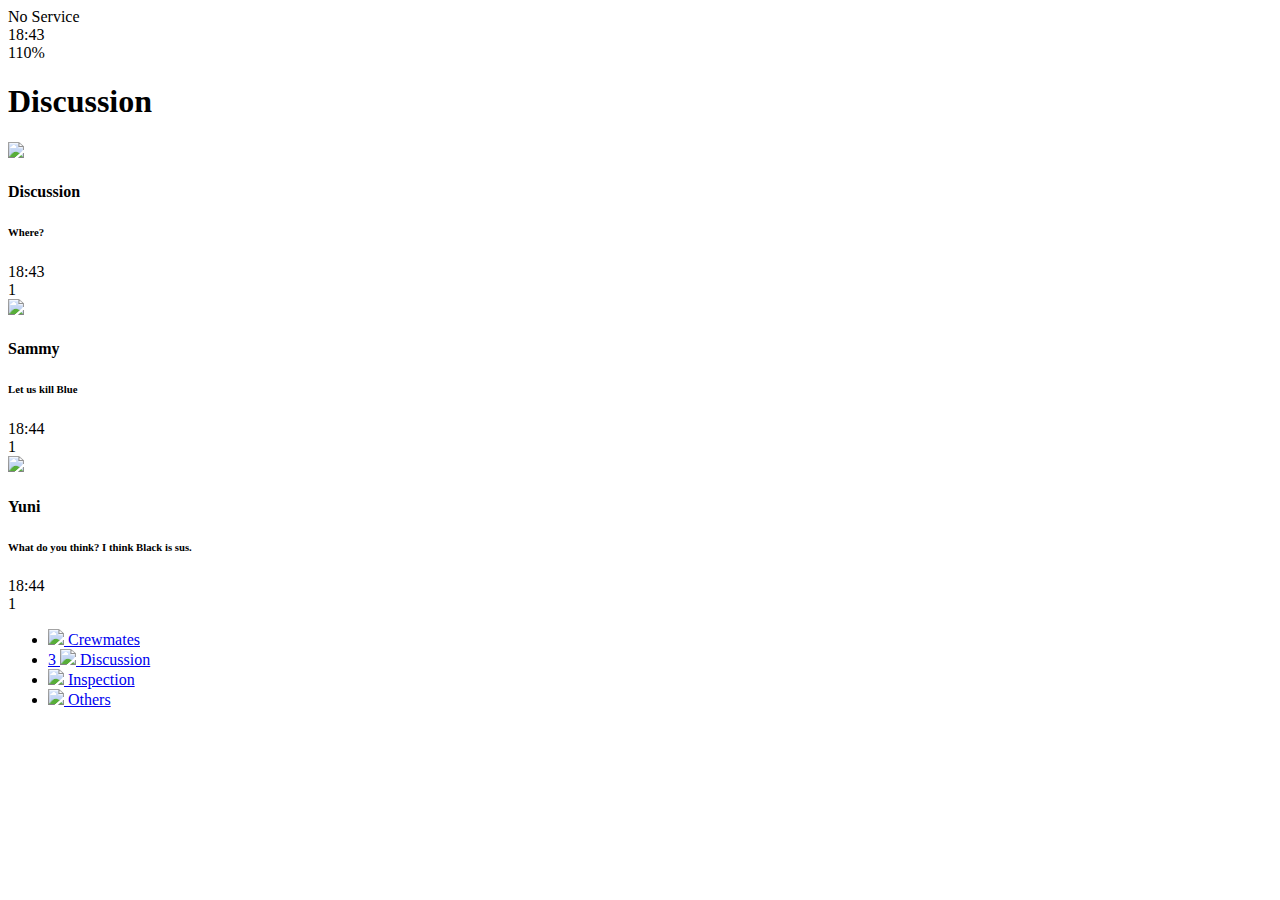
==== chats.html @ 9b213d43 "arrangement" ====
<!DOCTYPE html>
<html lang="en">

<head>
    <meta charset="UTF-8">
    <meta name="viewport" content="width=device-width, initial-scale=1.0">
    <title>Chats</title>
    <link rel="stylesheet" href="css/styles.css">
</head>

<body>
    <div class="status-bar">
        <div class="status-bar__column">
            <span>No Service</span>
            <i class="fas fa-wifi"></i>
            </svg>
        </div>
        <div class="status-bar__column">
            <span>18:43</span>
        </div>
        <div class="status-bar__column">
            <span>110%</span>
            <i class="fas fa-battery-three-quarters fa"></i>
            <i class="fas fa-bolt"></i>
        </div>

    </div>

    <header class="screen-header">
        <h1 class="screen-header__title">Discussion</h1>
        <div class="screen-header__icons">
            <span><i class="fas fa-search fa-lg"></i></span>
            <span><i class="fas fa-bullhorn fa-lg"></i></span>
            <span><i class="fas fa-music fa-lg"></i></span>
            <span><i class="fas fa-cog fa-lg"></i></span>
        </div>
    </header>

    <main class="main-screen">
        <div class="user-component">
            <div class="user-component__col">
                <img src="https://github.com/Hannikim1014/kokoa-clone-2021/blob/master/Among_Us.png?raw=true"
                    class="user-component__avatar user-component__avatar" />
                <div class="user-component__text">
                    <h4 class="user-component__title">Discussion</h4>
                    <h6 class="user-component__subtitle">Where?</h6>
                </div>
            </div>
            <div class="user-component__col">
                <span class="user-component__time">18:43</span>
                <div class="badge">1</div>
            </div>
        </div>
        <div class="user-component">
                <div class="user-component__col">
                    <img src="https://64.media.tumblr.com/1b44abab94cb7f08a699a8fee6887090/76d64ecb33a0e176-b8/s640x960/045795dc2ed4c48769a5bac0bb7d0f4daed95dfd.jpg"
                        class="user-component__avatar user-component__avatar" />
                    <div class="user-component__text">
                    <h4 class="user-component__title" id="red">Sammy</h4>
                    <h6 class="user-component__subtitle">Let us kill Blue</h6>
                    </div>
                </div>
                <div class="user-component__col">
                    <span class="user-component__time">18:44</span>
                    <div class="badge">1</div>

                </div>
            </div>
            <div class="user-component">
                <div class="user-component__col">
                    <img src="https://64.media.tumblr.com/5518b174624a2528c9d81c53e58bfc08/76d64ecb33a0e176-93/s640x960/47ad036b03c1595c5e853010b7ace1202f003b1e.jpg"
                        class="user-component__avatar user-component__avatar" />
                    <div class="user-component__text">
                        <h4 class="user-component__title">Yuni</h4>
                        <h6 class="user-component__subtitle">What do you think? I think Black is sus.</h6>
                    </div>
                </div>
                <div class="user-component__col">
                    <span class="user-component__time">18:44</span>
                    <div class="badge">1</div>
                </div>
            </div>
        </div>
    </main>
    <nav class="nav">
        <ul class="nav__list">
            <li class="nav__btn">
                <a class="nav__link" href="friends.html">
                    <img src="https://github.com/Hannikim1014/kokoa-clone-2021/blob/master/among-us-game%20(6).png?raw=true"
                        class="among-us" />
                    <span class="nav__link-comment">Crewmates</span>
                </a>
            </li>
            <li class="nav__btn">
                <a class="nav__link" href="chats.html">
                    <span class="nav__notification">3</span>
                    <img src="https://github.com/Hannikim1014/kokoa-clone-2021/blob/master/among-us-game%20(4).png?raw=true"
                        class="among-us" />
                    <span class="nav__link-comment">Discussion</span>
                </a>
            </li>
            <li class="nav__btn">
                <a class="nav__link" href="search.html">
                    <img src="https://github.com/Hannikim1014/kokoa-clone-2021/blob/master/among-us-game%20(2).png?raw=true"
                        class="among-us" />
                    <span class="nav__link-comment">Inspection</span></i></a>
            </li>
            <li class="nav__btn">
                <a class="nav__link" href="more.html">
                    <span class="nav__dot"> </span>
                    <img src="https://github.com/Hannikim1014/kokoa-clone-2021/blob/master/among-us-game%20(5).png?raw=true"
                        class="among-us" />
                    <span class="nav__link-comment">Others</span>
                </a>
            </li>
        </ul>
    </nav>
    <script src="https://kit.fontawesome.com/6478f529f2.js" crossorigin="anonymous"> </script>
</body>

</html>
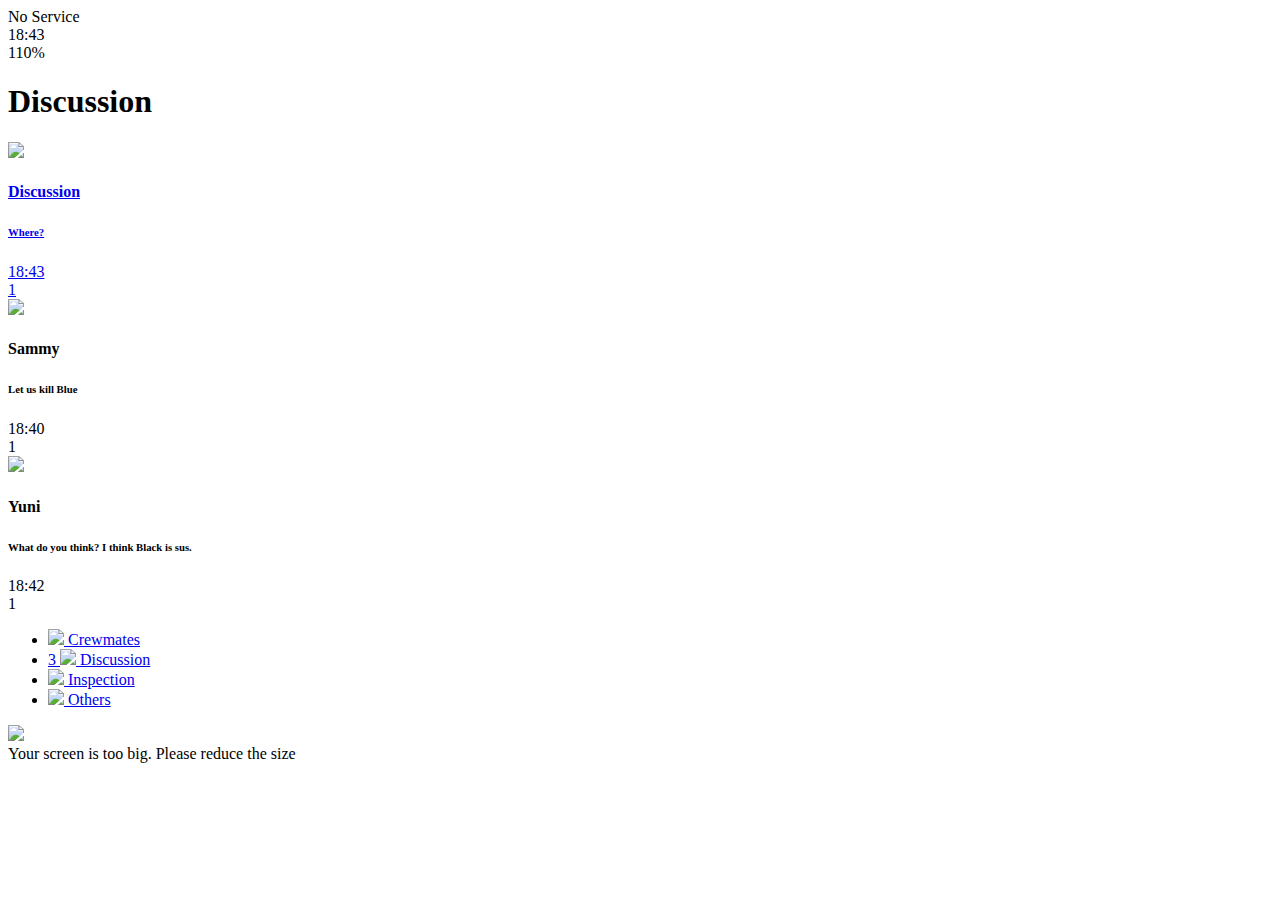
==== commit 77e6b44a: "final" ====
--- a/chats.html
+++ b/chats.html
@@ -37,9 +37,10 @@
     </header>
 
     <main class="main-screen">
+        <a href="chat.html">
         <div class="user-component">
             <div class="user-component__col">
-                <img src="https://github.com/Hannikim1014/kokoa-clone-2021/blob/master/Among_Us.png?raw=true"
+                <img  src="https://64.media.tumblr.com/e016eafde730c2cf02e285225ebb1589/9ffec88e8c4d4e2b-24/s640x960/805d49fd09d170e2edc21f5dfbe39ece941ab284.jpg"
                     class="user-component__avatar user-component__avatar" />
                 <div class="user-component__text">
                     <h4 class="user-component__title">Discussion</h4>
@@ -51,6 +52,7 @@
                 <div class="badge">1</div>
             </div>
         </div>
+        </a>
         <div class="user-component">
                 <div class="user-component__col">
                     <img src="https://64.media.tumblr.com/1b44abab94cb7f08a699a8fee6887090/76d64ecb33a0e176-b8/s640x960/045795dc2ed4c48769a5bac0bb7d0f4daed95dfd.jpg"
@@ -61,7 +63,7 @@
                     </div>
                 </div>
                 <div class="user-component__col">
-                    <span class="user-component__time">18:44</span>
+                    <span class="user-component__time">18:40</span>
                     <div class="badge">1</div>
 
                 </div>
@@ -76,7 +78,7 @@
                     </div>
                 </div>
                 <div class="user-component__col">
-                    <span class="user-component__time">18:44</span>
+                    <span class="user-component__time">18:42</span>
                     <div class="badge">1</div>
                 </div>
             </div>
@@ -86,7 +88,7 @@
         <ul class="nav__list">
             <li class="nav__btn">
                 <a class="nav__link" href="friends.html">
-                    <img src="https://github.com/Hannikim1014/kokoa-clone-2021/blob/master/among-us-game%20(6).png?raw=true"
+                    <img  src="https://github.com/Hannikim1014/kokoa-clone-2021/blob/master/Icon/among-us-game%20(6).png?raw=true"
                         class="among-us" />
                     <span class="nav__link-comment">Crewmates</span>
                 </a>
@@ -94,27 +96,34 @@
             <li class="nav__btn">
                 <a class="nav__link" href="chats.html">
                     <span class="nav__notification">3</span>
-                    <img src="https://github.com/Hannikim1014/kokoa-clone-2021/blob/master/among-us-game%20(4).png?raw=true"
+                    <img src="https://github.com/Hannikim1014/kokoa-clone-2021/blob/master/Icon/among-us-game%20(4).png?raw=true"
                         class="among-us" />
                     <span class="nav__link-comment">Discussion</span>
                 </a>
             </li>
             <li class="nav__btn">
                 <a class="nav__link" href="search.html">
-                    <img src="https://github.com/Hannikim1014/kokoa-clone-2021/blob/master/among-us-game%20(2).png?raw=true"
+                    <img src="https://github.com/Hannikim1014/kokoa-clone-2021/blob/master/Icon/among-us-game%20(2).png?raw=true"
                         class="among-us" />
                     <span class="nav__link-comment">Inspection</span></i></a>
             </li>
             <li class="nav__btn">
                 <a class="nav__link" href="more.html">
                     <span class="nav__dot"> </span>
-                    <img src="https://github.com/Hannikim1014/kokoa-clone-2021/blob/master/among-us-game%20(5).png?raw=true"
+                    <img src="https://github.com/Hannikim1014/kokoa-clone-2021/blob/master/Icon/among-us-game%20(5).png?raw=true"
                         class="among-us" />
                     <span class="nav__link-comment">Others</span>
                 </a>
             </li>
         </ul>
     </nav>
+        <div id="splash-screen">
+            <img
+                src="https://64.media.tumblr.com/4bb751c3d0ee1e39c8eb5655442b93e1/76d64ecb33a0e176-89/s640x960/f82703e6bdfe0362628dd61265ad6af4f273ff71.jpg">
+        </div>
+            <div id="no-mobile">
+                <span>Your screen is too big. Please reduce the size</span>
+            </div>
     <script src="https://kit.fontawesome.com/6478f529f2.js" crossorigin="anonymous"> </script>
 </body>
 
